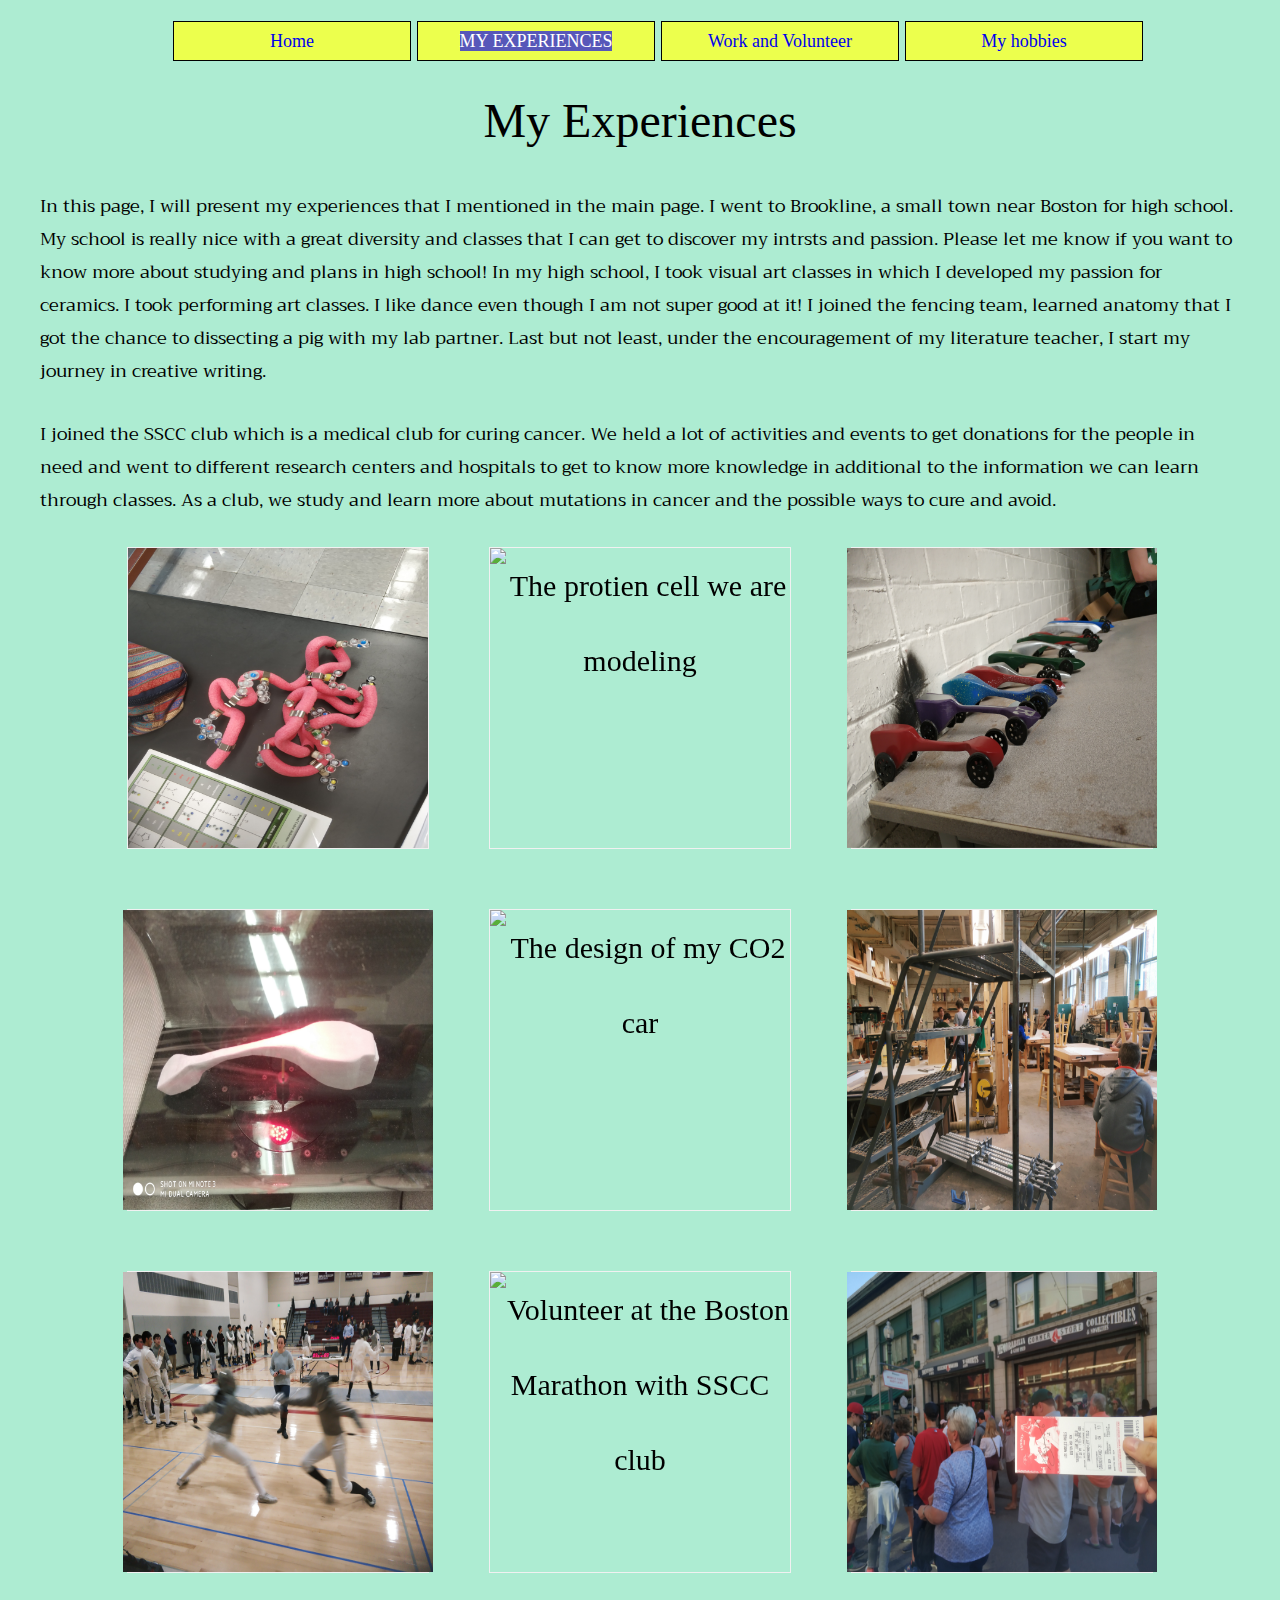
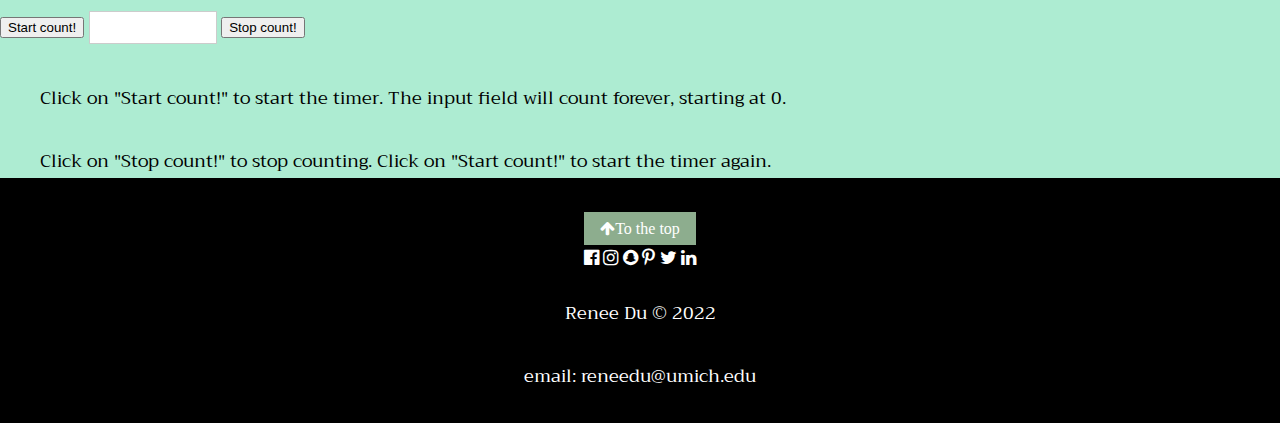
==== experience.html @ d643fcc4 "Add files via upload" ====
<!DOCTYPE html>
<html lang="en">
<head>
    <meta charset="UTF-8">
    <meta http-equiv="X-UA-Compatible" content="IE=edge">
    <meta name="viewport" content="width=device-width, initial-scale=1.0">
    <link rel="icon" href="images/favicon.jpg">
	<!-- Link to the reset file -->
	<link rel="stylesheet" href="css/html5reset.css">
	<!-- Link to the stylesheet -->
	<link rel="stylesheet" href="css/style.css">
    <link rel="stylesheet" href="https://cdnjs.cloudflare.com/ajax/libs/font-awesome/4.7.0/css/font-awesome.min.css">
	<link rel="stylesheet" href="https://fonts.googleapis.com/css?family=Trirong">
    <title>Experiences</title>
    <!-- Global site tag (gtag.js) - Google Analytics -->
    <script async src="https://www.googletagmanager.com/gtag/js?id=G-JCK8YQW1D6"></script>
    <script>
    window.dataLayer = window.dataLayer || [];
    function gtag(){dataLayer.push(arguments);}
    gtag('js', new Date());

    gtag('config', 'G-JCK8YQW1D6');
    </script>
</head>
<body>
	<a class = "skip" href="#main">Skip to Main Content</a>
	<header>
		<nav>
			<ul class="nav_links">
				<li><a href = "index.html" >Home</a></li>
				<li class="active"><a href = "experience.html">My Experiences</a></li>
				<li><a href = "work.html">Work and Volunteer</a></li>
				<li><a href = "hobby.html">My hobbies</a></li>
				
			</ul>
		</nav>
        <h1 id="main">My Experiences</h1>
    </header>

    <main>
        <p>In this page, I will present my experiences that I mentioned in the main page. I went to Brookline, a small
            town near Boston for high school. My school is really nice with a great diversity and classes that I can get 
            to discover my intrsts and passion. Please let me know if you want to know more about studying and plans in
            high school! In my high school, I took visual art classes in which I developed my passion for ceramics. I 
            took performing art classes. I like dance even though I am not super good at it! I joined the fencing team,
            learned anatomy that I got the chance to dissecting a pig with my lab partner. Last but not least, under the 
            encouragement of my literature teacher, I start my journey in creative writing.  
        </p>
		<p>I joined the SSCC club which is a medical club for curing cancer. We held a lot of 
            activities and events to get donations for the people in need and went to different 
            research centers and hospitals to get to know more knowledge in additional to the 
            information we can learn through classes. As a club, we study and learn more about 
            mutations in cancer and the possible ways to cure and avoid. 
        </p>

        <div id = "photos">
            <div class="flip-card">
                <div class="flip-card-inner">
                  <div class="flip-card-front">
                    <img src="images/bio.jpg" alt = "The cell we are learning">
                  </div>
                  <div class="flip-card-back">
                    <p>The cell we are learning</p> 
                  </div>

                </div>
            </div>

            <div class="flip-card">
                <div class="flip-card-inner">
                    <div class="flip-card-front">
                      <img src="images/cell.jpg" alt = "The protien cell we are modeling">
                    </div>
                    <div class="flip-card-back">
                      <p>The protien cell we are modeling</p> 
                    </div>
  
                </div>
            </div>
            <div class="flip-card">
                <div class="flip-card-inner">
                    <div class="flip-card-front">
                      <img src="images/car_collection.jpg" alt = "The cars we finally made">
                    </div>
                    <div class="flip-card-back">
                      <p>The cars we finally made</p> 
                    </div>
  
                </div>
            </div>

            <div class="flip-card">

                <div class="flip-card-inner">
                    <div class="flip-card-front">
                      <img src="images/co2car.jpg" alt = "My CO2 car model">
                    </div>
                    <div class="flip-card-back">
                      <p>My CO2 car model</p> 
                    </div>
  
                </div>
            </div>

            <div class="flip-card">

                <div class="flip-card-inner">
                    <div class="flip-card-front">
                      <img src="images/design.jpg" alt = "The design of my CO2 car">
                    </div>
                    <div class="flip-card-back">
                      <p>The design of my CO2 car</p> 
                    </div>
  
                </div>
            </div>

            <div class="flip-card">

                <div class="flip-card-inner">
                    <div class="flip-card-front">
                      <img src="images/design_shop.jpg" alt = "The work space when producing the CO2 car">
                    </div>
                    <div class="flip-card-back">
                      <p>The work space when producing the CO2 car</p> 
                    </div>
  
                </div>
            </div>

            <div class="flip-card">

                <div class="flip-card-inner">
                    <div class="flip-card-front">
                      <img src="images/fencing.jpg" alt = "Fencing competition">
                    </div>
                    <div class="flip-card-back">
                      <p>Fencing competition</p> 
                    </div>
  
                </div>
            </div>

            <div class="flip-card">

                <div class="flip-card-inner">
                    <div class="flip-card-front">
                      <img src="images/volunteer_marathon.jpg" alt = "Volunteer at the Boston Marathon with SSCC club">
                    </div>
                    <div class="flip-card-back">
                      <p>Volunteer at the Boston Marathon with SSCC club</p> 
                    </div>
  
                </div>
            </div>
            
            <div class="flip-card">

                <div class="flip-card-inner">
                    <div class="flip-card-front">
                      <img src="images/redsox.jpg" alt = "Go to the Red Sox game">
                    </div>
                    <div class="flip-card-back">
                      <p>Go to the Red Sox game</p> 
                    </div>
  
                </div>


            </div>



            



		
    </main>
    <button onclick="startCount()">Start count!</button>
    <input type="text" id="timer">
    <button onclick="stopCount()">Stop count!</button>

    <p>Click on "Start count!" to start the timer. The input field will count forever, starting at 0.</p>

    <p>Click on "Stop count!" to stop counting. Click on "Start count!" to start the timer again.</p>
    <footer>
		
		<a href="#main" class="button"><i class="fa fa-arrow-up"></i>To the top</a>
		<div class="icon">
		    <i class="fa fa-facebook-official"></i>
		    <i class="fa fa-instagram"></i>
		    <i class="fa fa-snapchat"></i>
		    <i class="fa fa-pinterest-p"></i>
		    <i class="fa fa-twitter"></i>
		    <i class="fa fa-linkedin"></i>
		</div>
		<p>Renee Du &copy; 2022</p>
		<p>email: reneedu@umich.edu</p>
	</footer>
  <script>
    let counter = 0;
    let timeout;
    let timer_on = 0;
    
    function timedCount() {
      document.getElementById("timer").value = counter;
      counter++;
      timeout = setTimeout(timedCount, 1000);
    }
    
    function startCount() {
      if (!timer_on) {
        timer_on = 1;
        timedCount();
      }
    }
    
    function stopCount() {
      clearTimeout(timeout);
      timer_on = 0;
    }
    </script>
    
</body>
</html>
---- css/style.css ----
html{
  scroll-behavior: smooth;
}

h1{
    font-size: 48px;
    line-height: 1;
    padding: 15px;
    text-align: center;

}

body{
  background-color: #adecd2;
  font-size: 18px;
  margin: 0;
  padding: 0;
}

p{
  font-size: 18px;
  padding-top: 30px;
  padding-right: 40px;
  padding-left: 40px;
  line-height: 33px;
  font-family: "Trirong", serif;
}


#show{
  position: absolute;
  top:50%;
  left: 50%;
  transform: translate(-50%, -50%);
  color: #000000;
 
 }
 
 
#sentence_one{
   position: relative;
   display: inline-block;
   bottom: -30px;
   opacity: 0;
   font-size: 40px;
   color: #000000;

}

#sentence_one.active{
   bottom: 0;
   opacity: 1;
   transition: ease-in-out 0.5s;
}

#sentence-two.fade{
  bottom: 150px;
  opacity: 0;
  transition: ease-in-out 0.5s;
}




.bio{
  display: flex;
  flex-direction: row;
  flex-wrap: wrap;
  row-gap: 30px;
  background-image: url("../images/background.jpg");
  background-attachment: fixed;
  background-repeat: no-repeat;
  background-size: 100% 100%;
  justify-content: center;
  align-items: center;

}

img{
  height: 300px;
  width: 310px;

  
}

img:hover{
    -moz-img-shadow: 0 0 15px #c9ec29;
    -webkit-img-shadow: 0 0 15px #c9ec29;
    box-shadow: 0 0 15px #c9ec29;
}

nav{
  width: 100%;
  margin: 1em;
  justify-content: space-between;
}

nav li{
	background-color: #ECFF4D;
	padding:10px; 
  margin:3px;
	width:12em;
	border:1px solid black;
	display: inline-block;
  text-align: center;
	

}

a:link {
  text-decoration: none;
}

a:hover{
    /* make the background color of your link black and the text white when you hover over it */
    color: #416a03;
}

.active a{
	text-transform: uppercase;
  color: #ffffff;
  background-color: #5757b9;
}

.skip{
  position: absolute;
  left: -500px;
}

footer{
    background-color: #000000;
    color: #ffffff;
    padding-top: 30px;
    padding-bottom: 30px;
    text-align: center;
  }

.button {
    background-color: #8dad8e;
    display: inline-block;
    border: none;
    color: white;
    padding: 8px 16px;
    text-align: center;
    text-decoration: none;
    display: inline-block;
    font-size: 16px;
    margin: 4px 2px;
    cursor: pointer;
}

form {
    border: 5px solid #a3d673;
    border-radius: 60px;
    padding: 10px;
    margin-bottom: 20px;
    margin:20px;
    
}
  
legend{ 
    font-size: 125%;
    font-style:italic;
    text-transform: uppercase;
    text-align: center;
}
  
label{
    display: inline-block;
    margin-right:50px;
    width:15%;
}
  fieldset{
    display: flex;
    display: inline-block;
    justify-content: center; 

  }

  input {
    width: 100%;
    padding: 8px 15px;
    margin: 8px 0;
    display: inline-block;
    border: 1px solid #ccc;
    box-sizing: border-box;
  }
  span{
    margin-left: 20%;
    font-family: italic;
    font-weight: bold;
  }
  
  textarea{
    width: 100%;
    height: 18vh;
    padding: 12px 20px;
    margin: 8px 0;
    display: inline-block;
    border: 1px solid #ccc;
    box-sizing: border-box;
  }
  
  
input[type=checkbox]{
      display:inline;
      width:inherit;
}
  
  input[type=submit] {
    display: block;
    background-color: #38803C;
    color: white;
    margin: 30px 0;
    padding: 14px 20px;
    border: none;
    cursor: pointer;
    width: 100%;

  }
  
  input[type=submit]:hover {
    opacity: 0.8;
  }

  .nav_links{
      display: flex;
      flex-direction: row;
      flex-wrap: nowrap;
      justify-content: center;

  }
    
  .flip-card {
    background-color: transparent;
    width: 300px;
    height: 250px;
    border: 1px solid #f1f1f1;
    perspective: 1000px;
    margin: 30px;
  }

  .flip-card-inner {
    position: relative;
    width: 100%;
    height: 100%;
    text-align: center;
    transition: transform 0.8s;
    transform-style: preserve-3d;
  }

  .flip-card:hover .flip-card-inner {
    transform: rotateY(180deg);
  }

  .flip-card-front, .flip-card-back {
    position: absolute;
    width: 100%;
    height: 100%;
    -webkit-backface-visibility: hidden; 
    backface-visibility: hidden;
  }

  .flip-card-front {
    color: #000000;
  }

  .flip-card-back {
    background-color: dodgerblue;
    color: white;
    transform: rotateY(180deg);
  }

  .bio img{
    width: 290px;
    height: 300px;
    display: block;
    padding: 3px;
    border: 5px dashed #79c089ec;
    margin: 30px;
    border-radius: 90px 0px 40px 0px;

    animation-timing-function: ease;
    cursor: url("https://s3-us-west-2.amazonaws.com/s.cdpn.io/9632/happy.png"), auto;


  }

  #time{
    text-align: center;
    font-size: 18px;

  }
    
  @keyframes mymove {
      0%   {width: 165px;}
      100% {width: 225px;}
  }

  


    .bio img{
      animation: mymove 5s;
      
    }
   
    #name p{
      text-align: center;
      font-size: 20px;
      font-style: oblique;
      font-weight: bold;
      line-height: 15px;
      color:#ffffff;
      padding: 10px;

    }

    form{
      width: 60%;
      margin: 0 auto;
      margin-bottom: 20px;
    }
  
    input{
      width:100%;
    }
  
    textarea{
      width:100%;
      height: 25vh;
    }
   
   div + label{
      line-height: 5vh;
      vertical-align: top;
    }

#photos{

    display:flex;
    align-items: center;
    justify-content: center;
    width: 100%;
    line-height: 75px;
    font-size: 30px;
    flex-wrap: wrap;

  }



@keyframes swinging {
  0% {
    transform: rotate(5deg);
  }
  50% {
    transform: rotate(-5deg);
  }
  100% {
    transform: rotate(5deg);
  }
}

#recording{
  display: flex;
  margin: 0 auto;
  padding: 20px;
  animation: swinging 5s ease-in-out forwards infinite;
}

#recording:hover {
  animation-play-state: paused;
}

@media screen and (prefers-reduced-motion: reduce){
  #recording{
  animation: none;
  }
  #recording{
    animation: reduce;
  }
  .bio img {
    animation: none;
  }
  .bio img{
        animation: reduce;
  }
}



#hobby{
  display: grid;
  grid-template-columns: repeat(auto-fit, minmax(300px, 1fr));
  row-gap: 20px;
  column-gap: 20px;
  justify-items: center;

  width: auto;
  margin: 45px;

} 

#hobby img {
  border: 2px solid #3d81e1;
  width: 300px;
  height: 300px;
  margin: 20px;
  opacity: 0.5;
}

#hobby img:hover {
  transform: scale(1.10);
  border: none;
  opacity: 1;
}


.flip-card {
  background-color: transparent;
  width: 300px;
  height: 300px;
  perspective: 1000px;
}

.flip-card-inner {
  position: relative;
  width: 100%;
  height: 100%;
  text-align: center;
  transition: transform 0.8s;
  transform-style: preserve-3d;
}

.flip-card:hover .flip-card-inner {
  transform: rotateY(180deg);
}

.flip-card-front, .flip-card-back {
  display: flex;
  align-items: center;
  justify-content: center;
  align-items: center;
  flex-wrap: wrap;
  position: absolute;
  width: 100%;
  height: 100%;
  -webkit-backface-visibility: hidden;
  backface-visibility: hidden;
}

.flip-card-front {
  color: #000000;
}

.flip-card-back {
  background-color: #53cce4;
  color: #000000;
  transform: rotateY(180deg);
}

#timer{
  width:10%;
}


@media only screen and (min-width: 800px) {
  form{
    width: 60%;
    margin: 0 auto;
    margin-bottom: 30px;
  }

  input{
    width:100%;
  }

  textarea{
    width:100%;
    height: 18vh;
 }
 
 div + label{
    line-height: 6vh;
    vertical-align:top;
 }

 #photos{
  display: flex;
  flex-direction: row;
  align-items: center;
  flex-wrap: wrap;
  justify-content: space-evenly;


  }
  

  #hobby{
    display: grid;
    grid-template-columns: 1fr 1fr;
    row-gap: 20px;
    overflow:hidden;
    column-gap: 10px;
    justify-items: center;
    width: auto;
    margin: 25px;
  
  } 
  .museum{
    grid-column: 1/3;
    grid-row:2/3;
  }

  .ceramics{
    grid-column: 1/3;
    grid-row:4/5;

  }

  .dish{
    grid-column: 1/3;
    grid-row:6/7;
  }

  .cake{
    grid-column: 1/3;
    grid-row:8/9;
  }

  .milktea_green{
    grid-column: 1/3;
    grid-row:10/11;
  }



}

@media screen and (min-width: 1000px){
  #photos{
    display: flex;
    flex-direction: row;
    align-items: center;
    flex-wrap: wrap;
    justify-content: center;
  
  
  }
    
  
    #hobby{
      display: grid;
      grid-template-columns: 1fr 1fr 1fr;
      row-gap: 20px;
      column-gap: 20px;
      justify-items: center;
      width: auto;
      margin: 45px;
    
    } 
    .museum{
      grid-column: 1/2;
      grid-row:2/3;
    }
  
    .ceramics{
      grid-column: 2/3;
      grid-row:4/5;
  
    }
  
    .dish{
      grid-column: 1/2;
      grid-row:6/7;
    }
  
    .cake{
      grid-column: 2/3;
      grid-row:8/9;
    }
  
    .milktea_green{
      grid-column: 1/2;
      grid-row:10/11;
    }





}
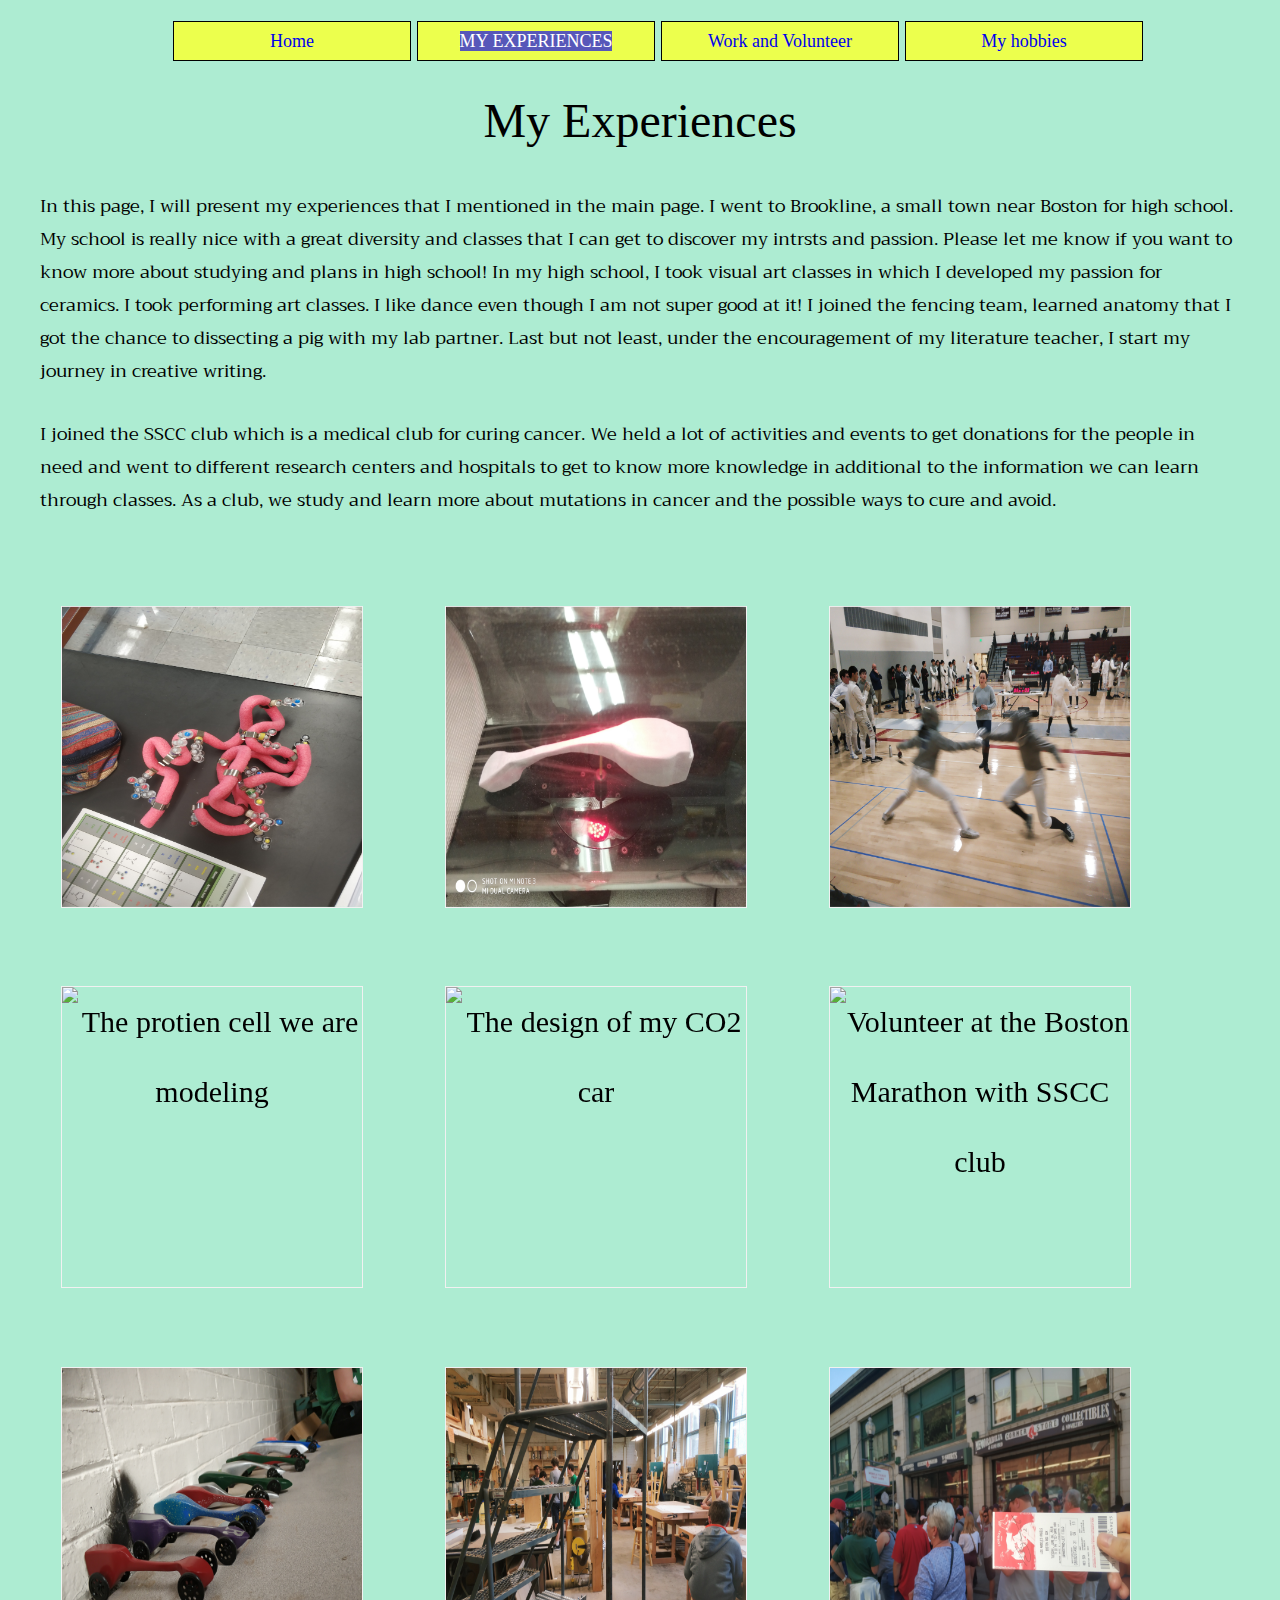
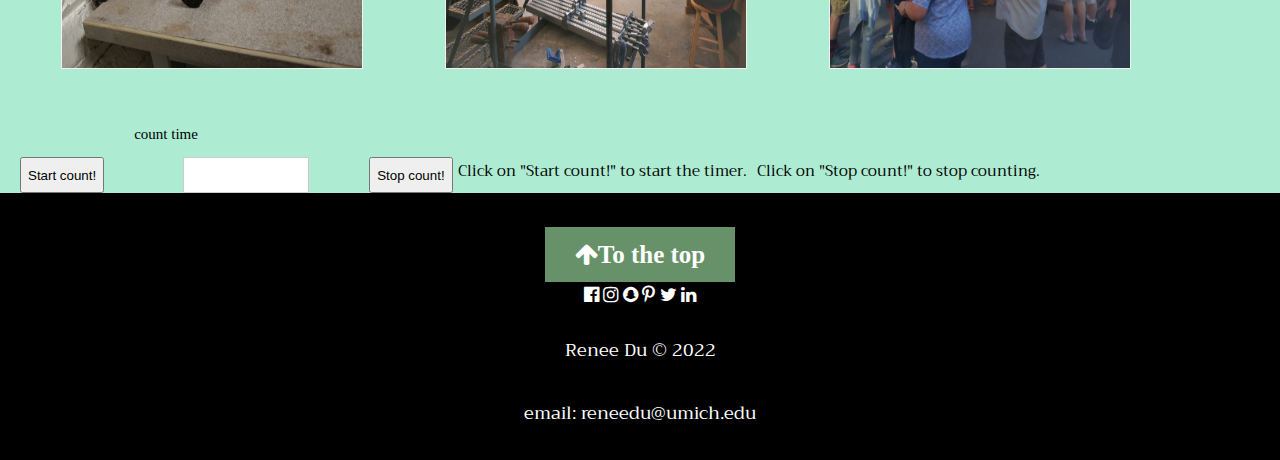
==== commit b8b2e162: "Add files via upload" ====
--- a/experience.html
+++ b/experience.html
@@ -23,7 +23,7 @@
     </script>
 </head>
 <body>
-	<a class = "skip" href="#main">Skip to Main Content</a>
+	<a class="skip" href="#main" tabindex="0" >Skip to Main Content</a>
 	<header>
 		<nav>
 			<ul class="nav_links">
@@ -168,6 +168,20 @@
 
 
             </div>
+            </div>
+            <div id = "count_time">
+              <button onclick="startCount()">Start count!</button>
+              <label id = "count" for="timer">count time</label>
+              <input type="text" id="timer" name="timeer" required>
+          
+              <button onclick="stopCount()">Stop count!</button>
+          
+              <p>Click on "Start count!" to start the timer.</p>
+          
+              <p>Click on "Stop count!" to stop counting.</p>
+          
+          
+              </div>
 
 
 
@@ -177,13 +191,8 @@
 
 		
     </main>
-    <button onclick="startCount()">Start count!</button>
-    <input type="text" id="timer">
-    <button onclick="stopCount()">Stop count!</button>
-
-    <p>Click on "Start count!" to start the timer. The input field will count forever, starting at 0.</p>
-
-    <p>Click on "Stop count!" to stop counting. Click on "Start count!" to start the timer again.</p>
+    
+    
     <footer>
 		
 		<a href="#main" class="button"><i class="fa fa-arrow-up"></i>To the top</a>
--- a/css/style.css
+++ b/css/style.css
@@ -67,6 +67,7 @@
   flex-direction: row;
   flex-wrap: wrap;
   row-gap: 30px;
+  background-color: rgb(78, 78, 78);
   background-image: url("../images/background.jpg");
   background-attachment: fixed;
   background-repeat: no-repeat;
@@ -78,7 +79,8 @@
 
 img{
   height: 300px;
-  width: 310px;
+  width: 300px;
+  z-index: 1;
 
   
 }
@@ -112,7 +114,6 @@
 }
 
 a:hover{
-    /* make the background color of your link black and the text white when you hover over it */
     color: #416a03;
 }
 
@@ -123,8 +124,21 @@
 }
 
 .skip{
+  background: white;
+  padding: 6px;
+  -webkit-transition: top 1s ease-out;
+  transition: left 1s ease-out;
+  z-index: 1;
   position: absolute;
   left: -500px;
+}
+
+a.skip:focus{
+  left: 0px;
+  top: 20px;
+  border-top: 2px solid #ffff00;
+  outline: none;
+
 }
 
 footer{
@@ -136,15 +150,16 @@
   }
 
 .button {
-    background-color: #8dad8e;
+    background-color: #679269;
     display: inline-block;
     border: none;
-    color: white;
-    padding: 8px 16px;
+    color: #ffffff;
+    font-weight: bold;
+    padding: 15px 30px;
     text-align: center;
     text-decoration: none;
     display: inline-block;
-    font-size: 16px;
+    font-size: 25px;
     margin: 4px 2px;
     cursor: pointer;
 }
@@ -230,7 +245,29 @@
       justify-content: center;
 
   }
+  
+
+  #google_translate_element img{
+    width:40px;
+    height: 20px;
     
+  }
+
+  .goog-te-gadget {
+    font-family: arial;
+    font-size: 11px;
+    color: #666;
+    white-space: nowrap;
+    margin: 15px;
+}
+
+.goog-te-gadget {
+  font-family: arial;
+  font-size: 18px;
+  color: #666;
+  white-space: nowrap;
+}
+
   .flip-card {
     background-color: transparent;
     width: 300px;
@@ -311,7 +348,7 @@
       font-style: oblique;
       font-weight: bold;
       line-height: 15px;
-      color:#ffffff;
+      color: #ffff00;
       padding: 10px;
 
     }
@@ -327,7 +364,6 @@
     }
   
     textarea{
-      width:100%;
       height: 25vh;
     }
    
@@ -339,13 +375,34 @@
 #photos{
 
     display:flex;
-    align-items: center;
-    justify-content: center;
     width: 100%;
-    line-height: 75px;
+    line-height: 70px;
     font-size: 30px;
     flex-wrap: wrap;
-
+    flex-direction: row;
+    justify-content: center;
+  }
+
+  
+  #count_time{
+    display: flex;
+    font-size: 15px;
+    margin-left: 20px;
+    flex-wrap: nowrap;
+  }
+
+  #count{
+    position: relative;
+    top: -30px;
+    left: 30px;
+    margin-right: -50px;
+  }
+
+  #count_time p{
+    font-size: 15px;
+    line-height: 18px;
+    padding: 5px;
+    margin-bottom: 8px;
   }
 
 
@@ -372,50 +429,6 @@
 #recording:hover {
   animation-play-state: paused;
 }
-
-@media screen and (prefers-reduced-motion: reduce){
-  #recording{
-  animation: none;
-  }
-  #recording{
-    animation: reduce;
-  }
-  .bio img {
-    animation: none;
-  }
-  .bio img{
-        animation: reduce;
-  }
-}
-
-
-
-#hobby{
-  display: grid;
-  grid-template-columns: repeat(auto-fit, minmax(300px, 1fr));
-  row-gap: 20px;
-  column-gap: 20px;
-  justify-items: center;
-
-  width: auto;
-  margin: 45px;
-
-} 
-
-#hobby img {
-  border: 2px solid #3d81e1;
-  width: 300px;
-  height: 300px;
-  margin: 20px;
-  opacity: 0.5;
-}
-
-#hobby img:hover {
-  transform: scale(1.10);
-  border: none;
-  opacity: 1;
-}
-
 
 .flip-card {
   background-color: transparent;
@@ -460,20 +473,83 @@
   transform: rotateY(180deg);
 }
 
+#hobby{
+  display: grid;
+  grid-template-columns: 1fr;
+  row-gap: 20px;
+  column-gap: 20px;
+  justify-items: center;
+  width: auto;
+  margin: 45px;
+
+} 
+
+#hobby img {
+  border: 2px solid #3d81e1;
+  width: 300px;
+  height: 300px;
+  margin: 20px;
+  opacity: 0.5;
+}
+
+#hobby img:hover {
+  transform: scale(1.10);
+  border: none;
+  opacity: 1;
+}
+
+@media screen and (prefers-reduced-motion: reduce){
+  #recording{
+  animation: none;
+  }
+  #recording{
+    animation: reduce;
+  }
+  .bio img {
+    animation: none;
+  }
+  .bio img{
+    animation: reduce;
+  }
+  a.skip {
+    -webkit-transition: initial;
+    transition: initial;
+  }
+  #hobby img:hover {
+    transform: none;
+  }
+  .bio{
+    background-attachment: scroll;
+  }
+
+  .flip-card:hover .flip-card-inner {
+		transform: none;
+	}
+	
+	.flip-card:focus .flip-card-inner{
+		transform: none;
+	}
+	.flip-card-back { 
+		transform: none;
+	}
+
+	.flip-card-inner{
+		transition:none;
+	}
+}
+
+
 #timer{
   width:10%;
+  margin: 0px;
+  position: relative;
+  left: -25px;
 }
 
 
 @media only screen and (min-width: 800px) {
   form{
-    width: 60%;
-    margin: 0 auto;
     margin-bottom: 30px;
-  }
-
-  input{
-    width:100%;
   }
 
   textarea{
@@ -483,14 +559,11 @@
  
  div + label{
     line-height: 6vh;
-    vertical-align:top;
  }
 
  #photos{
   display: flex;
-  flex-direction: row;
   align-items: center;
-  flex-wrap: wrap;
   justify-content: space-evenly;
 
 
@@ -539,27 +612,36 @@
 }
 
 @media screen and (min-width: 1000px){
+
   #photos{
     display: flex;
-    flex-direction: row;
-    align-items: center;
-    flex-wrap: wrap;
-    justify-content: center;
-  
-  
-  }
-    
+    flex-direction: column;
+    width:90%;
+    height: 1200px;
+    padding: 20px;
+  
+  }
+
+  .flip-card{
+      margin: 10px;
+  }
+ 
   
     #hobby{
       display: grid;
-      grid-template-columns: 1fr 1fr 1fr;
-      row-gap: 20px;
-      column-gap: 20px;
-      justify-items: center;
-      width: auto;
-      margin: 45px;
+      grid-template-columns: repeat(auto-fit, minmax(300px, 1fr));
+      row-gap: 10px;
     
     } 
+
+    #hobby img {
+      border: 2px solid #3d81e1;
+      width: 250px;
+      height: 250px;
+      margin: 20px;
+      opacity: 0.5;
+    }
+
     .museum{
       grid-column: 1/2;
       grid-row:2/3;
@@ -578,12 +660,19 @@
   
     .cake{
       grid-column: 2/3;
-      grid-row:8/9;
+      grid-row:6/7;
     }
   
     .milktea_green{
-      grid-column: 1/2;
-      grid-row:10/11;
+      grid-column: 2/3;
+      grid-row:5/6;
+    }
+
+    #timer {
+      width: 10%;
+      margin: 0px;
+      position: relative;
+      left: -60px;
     }
 
 
